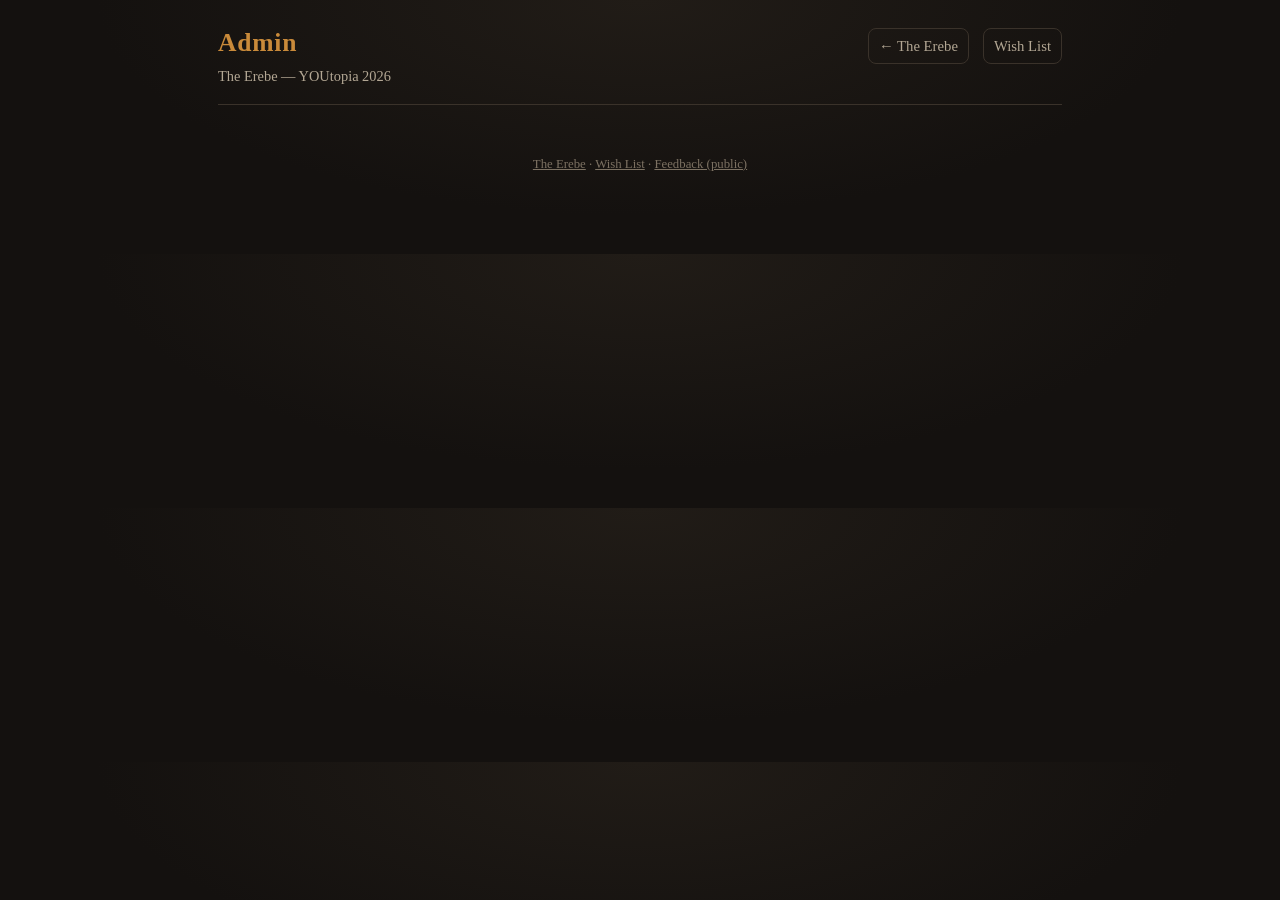
==== admin.html @ f3b17669 "Fix issues #1-#3: nav consistency, logout visibility, passcode reset - #3: every page's top-left lin" ====
<!doctype html>
<html lang="en">
<head>
<meta charset="UTF-8" />
<meta name="viewport" content="width=device-width, initial-scale=1.0" />
<title>Admin — The Erebe</title>
<link rel="stylesheet" href="styles.css" />
</head>
<body>
<div class="wrap">
  <header class="top">
    <div class="brand">
      <h1>Admin</h1>
      <p>The Erebe — YOUtopia 2026</p>
    </div>
    <nav class="top-links">
      <a href="index.html">← The Erebe</a>
      <a href="participate.html">Wish List</a>
    </nav>
  </header>

  <div id="notice-area"></div>

  <div id="login-box" class="card hidden">
    <h2 class="section-title" style="margin-top:0;">Admin login</h2>
    <div class="row">
      <div class="field-group">
        <label class="field">Name</label>
        <input id="admin-name" type="text" />
      </div>
      <div class="field-group">
        <label class="field">Passcode</label>
        <input id="admin-passcode" type="password" />
      </div>
    </div>
    <button type="button" id="admin-login-btn">Log in</button>
  </div>

  <div id="dashboard" class="hidden">
    <button type="button" id="admin-logout" class="secondary small" style="float:right;">Log out</button>
    <div class="tabs">
      <button type="button" class="active" data-tab="change-requests">Change Requests</button>
      <button type="button" data-tab="donors">Donors</button>
      <button type="button" data-tab="wishlist">Wish List Items</button>
      <button type="button" data-tab="homepage">Homepage Copy</button>
      <button type="button" data-tab="feedback">Feedback</button>
    </div>

    <div id="tab-change-requests" class="tab-panel"></div>
    <div id="tab-donors" class="tab-panel hidden"></div>
    <div id="tab-wishlist" class="tab-panel hidden"></div>
    <div id="tab-homepage" class="tab-panel hidden"></div>
    <div id="tab-feedback" class="tab-panel hidden"></div>
  </div>

  <footer class="foot">
    <a href="index.html">The Erebe</a> · <a href="participate.html">Wish List</a> · <a href="feedback.html">Feedback (public)</a>
  </footer>
</div>

<script type="module" src="admin.js"></script>
</body>
</html>
---- styles.css ----
:root {
  --bg: #14110f;
  --bg-panel: #1c1815;
  --bg-panel-2: #241f1b;
  --border: #3a322a;
  --text: #ece4d6;
  --text-dim: #b3a794;
  --text-faint: #7d7263;
  --accent: #c98a3a;
  --accent-2: #8a6b3a;
  --good: #6fa878;
  --warn: #cf8b4a;
  --bad: #c2604f;
  --link: #d9a85c;
  --radius: 10px;
  --shadow: 0 4px 18px rgba(0,0,0,0.4);
}

* { box-sizing: border-box; }

body {
  margin: 0;
  font-family: "Iowan Old Style", "Palatino Linotype", Georgia, serif;
  background: radial-gradient(ellipse at top, #211c17 0%, var(--bg) 60%);
  color: var(--text);
  line-height: 1.5;
}

a { color: var(--link); }

.wrap {
  max-width: 880px;
  margin: 0 auto;
  padding: 24px 18px 80px;
}

header.top {
  display: flex;
  align-items: baseline;
  justify-content: space-between;
  flex-wrap: wrap;
  gap: 8px;
  border-bottom: 1px solid var(--border);
  padding-bottom: 16px;
  margin-bottom: 24px;
}

header.top .brand h1 {
  margin: 0;
  font-size: 1.6rem;
  letter-spacing: 0.03em;
  color: var(--accent);
}
header.top .brand p {
  margin: 4px 0 0;
  color: var(--text-dim);
  font-size: 0.9rem;
}

nav.top-links {
  display: flex;
  gap: 14px;
  font-size: 0.92rem;
  flex-wrap: wrap;
}
nav.top-links a {
  text-decoration: none;
  padding: 6px 10px;
  border: 1px solid var(--border);
  border-radius: 8px;
  color: var(--text-dim);
}
nav.top-links a:hover { color: var(--accent); border-color: var(--accent-2); }

#account-status {
  display: flex;
  align-items: center;
  gap: 10px;
  justify-content: flex-end;
  font-size: 0.85rem;
  margin: -12px 0 20px;
}
.account-pill {
  color: var(--good);
  background: rgba(111,168,120,0.08);
  border: 1px solid rgba(111,168,120,0.25);
  border-radius: 999px;
  padding: 4px 12px;
}

h2.section-title {
  color: var(--accent);
  font-size: 1.2rem;
  letter-spacing: 0.02em;
  border-bottom: 1px solid var(--border);
  padding-bottom: 6px;
  margin: 34px 0 14px;
}

.intro {
  color: var(--text-dim);
  font-size: 0.96rem;
  margin-bottom: 4px;
}

.card {
  background: var(--bg-panel);
  border: 1px solid var(--border);
  border-radius: var(--radius);
  padding: 16px 18px;
  margin-bottom: 14px;
  box-shadow: var(--shadow);
}

.item-card { display: flex; flex-direction: column; gap: 8px; }
.item-head {
  display: flex;
  justify-content: space-between;
  align-items: flex-start;
  gap: 12px;
}
.item-name {
  font-size: 1.05rem;
  font-weight: 600;
  color: var(--text);
}
.item-name.fulfilled { text-decoration: line-through; color: var(--text-faint); }
.item-desc {
  color: var(--text-dim);
  font-size: 0.9rem;
  white-space: pre-line;
}
.item-status {
  font-size: 0.85rem;
  color: var(--warn);
}
.item-status.fulfilled { color: var(--good); }
.thankyou {
  font-size: 0.85rem;
  color: var(--good);
  background: rgba(111,168,120,0.08);
  border: 1px solid rgba(111,168,120,0.25);
  border-radius: 6px;
  padding: 6px 10px;
}

button, .btn {
  font-family: inherit;
  background: var(--accent);
  color: #201808;
  border: none;
  border-radius: 8px;
  padding: 9px 16px;
  font-size: 0.92rem;
  font-weight: 600;
  cursor: pointer;
  transition: filter 0.15s ease;
}
button:hover, .btn:hover { filter: brightness(1.1); }
button.secondary, .btn.secondary {
  background: transparent;
  color: var(--text-dim);
  border: 1px solid var(--border);
}
button.danger { background: var(--bad); color: #200; }
button:disabled { opacity: 0.5; cursor: not-allowed; }
button.small { padding: 5px 10px; font-size: 0.8rem; }

input, select, textarea {
  font-family: inherit;
  background: var(--bg-panel-2);
  border: 1px solid var(--border);
  color: var(--text);
  border-radius: 6px;
  padding: 8px 10px;
  font-size: 0.92rem;
  width: 100%;
}
input:focus, select:focus, textarea:focus {
  outline: 1px solid var(--accent);
  border-color: var(--accent);
}

label.field {
  display: block;
  font-size: 0.85rem;
  color: var(--text-dim);
  margin-bottom: 4px;
}
.field-group { margin-bottom: 12px; }

.row { display: flex; gap: 12px; flex-wrap: wrap; }
.row > * { flex: 1; min-width: 160px; }

.checkbox-row { display: flex; align-items: center; gap: 8px; }
.checkbox-row input { width: auto; }
.checkbox-row label { margin: 0; color: var(--text); font-size: 0.9rem; }

.pill {
  display: inline-block;
  font-size: 0.72rem;
  text-transform: uppercase;
  letter-spacing: 0.05em;
  padding: 2px 8px;
  border-radius: 999px;
  border: 1px solid var(--border);
  color: var(--text-faint);
}
.pill.pending { color: var(--warn); border-color: var(--warn); }
.pill.approved { color: var(--good); border-color: var(--good); }
.pill.denied { color: var(--bad); border-color: var(--bad); }

.sticky-cart {
  position: sticky;
  bottom: 0;
  background: var(--bg-panel);
  border: 1px solid var(--accent-2);
  border-radius: var(--radius);
  padding: 12px 16px;
  margin-top: 20px;
  display: flex;
  align-items: center;
  justify-content: space-between;
  box-shadow: var(--shadow);
}

.notice {
  padding: 10px 14px;
  border-radius: 8px;
  font-size: 0.9rem;
  margin-bottom: 14px;
}
.notice.error { background: rgba(194,96,79,0.12); border: 1px solid var(--bad); color: #f0c9c1; }
.notice.success { background: rgba(111,168,120,0.12); border: 1px solid var(--good); color: #d3ecd7; }
.notice.info { background: rgba(201,138,58,0.1); border: 1px solid var(--accent-2); color: var(--text); }

.hidden { display: none !important; }

.step-indicator {
  display: flex;
  gap: 6px;
  margin-bottom: 20px;
  font-size: 0.8rem;
  color: var(--text-faint);
}
.step-indicator .step.active { color: var(--accent); font-weight: 600; }

.detail-block {
  border-top: 1px dashed var(--border);
  padding-top: 10px;
  margin-top: 10px;
}

.tabs { display: flex; gap: 8px; margin-bottom: 18px; flex-wrap: wrap; }
.tabs button { background: transparent; color: var(--text-dim); border: 1px solid var(--border); }
.tabs button.active { background: var(--accent); color: #201808; border-color: var(--accent); }

footer.foot {
  text-align: center;
  color: var(--text-faint);
  font-size: 0.8rem;
  margin-top: 50px;
}
footer.foot a { color: var(--text-faint); }

.donor-block {
  border: 1px solid var(--border);
  border-radius: var(--radius);
  padding: 12px 14px;
  margin-bottom: 12px;
  background: var(--bg-panel);
}
.donor-block summary {
  cursor: pointer;
  font-weight: 600;
  color: var(--accent);
}

.add-row, .qty-form {
  margin-top: 8px;
}
.change-form { border-top: 1px dashed var(--border); padding-top: 10px; }

.progress-track {
  background: var(--bg-panel-2);
  border: 1px solid var(--border);
  border-radius: 999px;
  height: 8px;
  overflow: hidden;
  margin: 6px 0;
}
.progress-fill { height: 100%; background: var(--accent); }
.progress-fill.fulfilled { background: var(--good); }
.progress-line {
  font-size: 0.88rem;
  color: var(--text-dim);
  display: flex;
  justify-content: space-between;
  align-items: baseline;
  gap: 8px;
  flex-wrap: wrap;
}
.qty-badge { font-weight: 700; font-size: 1.05rem; color: var(--text); }

.cat-pill.volunteer { border-color: #6f9bd6; color: #9dbfe8; }
.cat-pill.material { border-color: var(--accent-2); color: var(--accent); }
.cat-pill.donation { border-color: var(--good); color: var(--good); }

.contrib-row {
  background: var(--bg-panel-2);
  border: 1px solid var(--border);
  border-radius: 8px;
  padding: 10px 12px;
  margin-bottom: 10px;
}
.contrib-row .row { margin-top: 8px; }
.contrib-row .field-group { margin-bottom: 8px; }

/* ---------- landing page hero ---------- */
.hero {
  text-align: center;
  padding: 36px 0 12px;
}
.hero-art {
  max-width: 380px;
  width: 80%;
  margin: 0 auto;
  display: block;
  filter: drop-shadow(0 0 18px rgba(201, 138, 58, 0.28));
  clip-path: inset(100% 0 0 0);
  animation: erebe-rise 2.8s cubic-bezier(0.22, 0.61, 0.36, 1) forwards;
}
@keyframes erebe-rise {
  to { clip-path: inset(0 0 0 0); }
}
.hero-text {
  opacity: 0;
  animation: erebe-fade-in 1.6s ease forwards;
  animation-delay: 2.3s;
}
@keyframes erebe-fade-in {
  to { opacity: 1; }
}
.hero-text h1 {
  font-size: 2.4rem;
  letter-spacing: 0.08em;
  color: var(--text);
  margin: 10px 0 4px;
}
.hero-text .tagline {
  color: var(--accent);
  font-size: 1.05rem;
  letter-spacing: 0.03em;
  margin: 0 0 4px;
}
.hero-text .subtagline {
  color: var(--text-faint);
  font-size: 0.88rem;
  margin: 0;
}
@media (prefers-reduced-motion: reduce) {
  .hero-art { clip-path: inset(0 0 0 0); animation: none; }
  .hero-text { opacity: 1; animation: none; }
}

.landing-section {
  max-width: 640px;
  margin: 0 auto;
  padding: 8px 0;
}
.landing-section h2 {
  color: var(--accent);
  font-size: 1.15rem;
  letter-spacing: 0.02em;
  margin: 40px 0 10px;
}
.landing-section p {
  color: var(--text-dim);
  font-size: 1rem;
  line-height: 1.7;
}

.principles-row {
  display: flex;
  flex-wrap: wrap;
  gap: 8px;
  justify-content: center;
  margin: 18px 0 8px;
}

.cta-block {
  text-align: center;
  margin: 44px 0 20px;
  padding: 28px 20px;
  border: 1px solid var(--accent-2);
  border-radius: var(--radius);
  background: var(--bg-panel);
}
.cta-block p { color: var(--text-dim); margin: 0 0 16px; }
.cta-block .btn { font-size: 1rem; padding: 12px 26px; }

/* ---------- rich text editor (admin homepage copy) ---------- */
.rte-toolbar {
  display: flex;
  flex-wrap: wrap;
  gap: 4px;
  margin-bottom: 6px;
}
.rte-toolbar button {
  padding: 5px 10px;
  font-size: 0.85rem;
  min-width: 34px;
}
.rte-editable {
  background: var(--bg-panel-2);
  border: 1px solid var(--border);
  border-radius: 6px;
  padding: 10px 12px;
  min-height: 90px;
  color: var(--text);
  line-height: 1.6;
}
.rte-editable:focus { outline: 1px solid var(--accent); border-color: var(--accent); }
.rte-editable p { margin: 0 0 10px; }
.rte-editable h1, .rte-editable h2, .rte-editable h3 { color: var(--accent); margin: 10px 0; }
.rte-editable ul, .rte-editable ol { margin: 0 0 10px; padding-left: 22px; }
.rte-editable a { color: var(--link); }
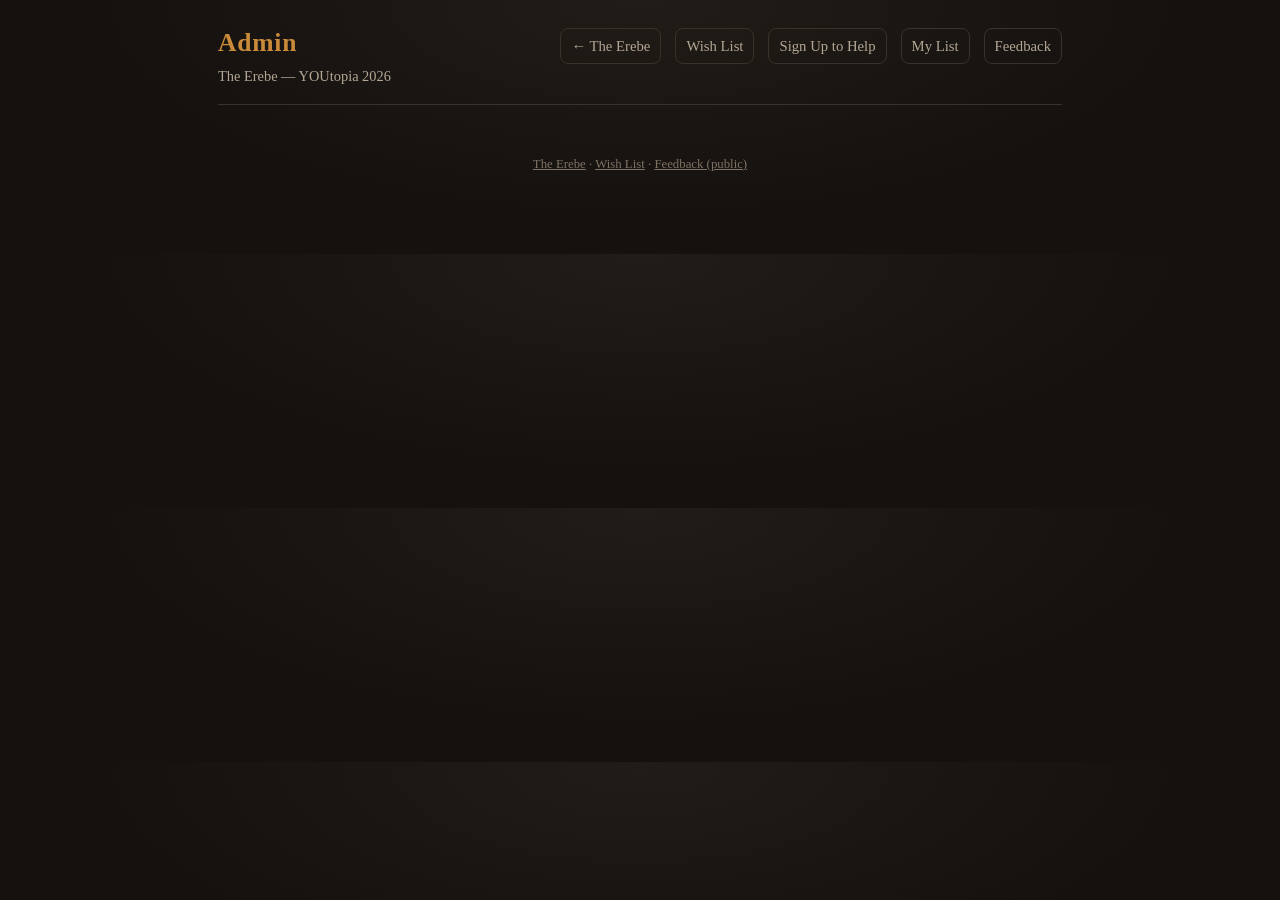
==== commit 0b3f577b: "Fix #14: consistent top nav on every page; fix radio selection not showing after changing a "same fo" ====
--- a/admin.html
+++ b/admin.html
@@ -16,6 +16,9 @@
     <nav class="top-links">
       <a href="index.html">← The Erebe</a>
       <a href="participate.html">Wish List</a>
+      <a href="contribute.html">Sign Up to Help</a>
+      <a href="my-list.html">My List</a>
+      <a href="feedback.html">Feedback</a>
     </nav>
   </header>
 
--- a/styles.css
+++ b/styles.css
@@ -320,23 +320,51 @@
 .hero {
   text-align: center;
   padding: 36px 0 12px;
-}
-.hero-art {
+  /* the art briefly scales up past its own box before settling; overflow-x alone
+     computes overflow-y to auto (per the CSS overflow-x/-y interdependency rule),
+     which pops a real scrollbar on this box during the animation, so hide both. */
+  overflow: hidden;
+}
+
+/* Sized to the source PNG's aspect ratio so the wrapper holds its shape before the
+   image finishes loading. Slightly oversized + shifted down at rest; settles to its
+   true size/position once the spires finish drawing (see erebe-settle below). */
+.hero-art-wrap {
+  position: relative;
   max-width: 380px;
   width: 80%;
   margin: 0 auto;
-  display: block;
+  aspect-ratio: 752 / 1360;
   filter: drop-shadow(0 0 18px rgba(201, 138, 58, 0.28));
-  clip-path: inset(100% 0 0 0);
-  animation: erebe-rise 2.8s cubic-bezier(0.22, 0.61, 0.36, 1) forwards;
-}
-@keyframes erebe-rise {
-  to { clip-path: inset(0 0 0 0); }
-}
+  transform: scale(1.6) translateY(14px);
+  transform-origin: top center;
+  animation: erebe-settle 0.7s cubic-bezier(0.22, 0.61, 0.36, 1) forwards;
+  animation-delay: 4.3s;
+}
+@keyframes erebe-settle {
+  to { transform: scale(1) translateY(-8px); }
+}
+
+/* 7 stacked copies of the same artwork, each clipped to one vertical slice (--l/--r,
+   set inline per element) so it looks like each spire rises on its own, rather than
+   one uniform wipe across the whole image. Each slice still reveals bottom-up. */
+.hero-art-slice {
+  position: absolute;
+  inset: 0;
+  width: 100%;
+  height: 100%;
+  object-fit: contain;
+  clip-path: inset(100% var(--r) 0 var(--l));
+  animation: erebe-spire-rise 3.3s cubic-bezier(0.22, 0.61, 0.36, 1) forwards;
+}
+@keyframes erebe-spire-rise {
+  to { clip-path: inset(0 var(--r) 0 var(--l)); }
+}
+
 .hero-text {
   opacity: 0;
-  animation: erebe-fade-in 1.6s ease forwards;
-  animation-delay: 2.3s;
+  animation: erebe-fade-in 1.3s ease forwards;
+  animation-delay: 4.65s;
 }
 @keyframes erebe-fade-in {
   to { opacity: 1; }
@@ -359,7 +387,8 @@
   margin: 0;
 }
 @media (prefers-reduced-motion: reduce) {
-  .hero-art { clip-path: inset(0 0 0 0); animation: none; }
+  .hero-art-wrap { transform: none; animation: none; }
+  .hero-art-slice { clip-path: inset(0 var(--r) 0 var(--l)); animation: none; }
   .hero-text { opacity: 1; animation: none; }
 }
 
@@ -399,6 +428,60 @@
 .cta-block p { color: var(--text-dim); margin: 0 0 16px; }
 .cta-block .btn { font-size: 1rem; padding: 12px 26px; }
 
+.discord-block {
+  text-align: center;
+  margin: 24px 0 20px;
+}
+.discord-block p { color: var(--text-dim); margin: 0 0 12px; }
+.discord-block iframe {
+  max-width: 100%;
+  border-radius: var(--radius);
+  border: 1px solid var(--border);
+}
+
+.live-block {
+  max-width: 640px;
+  margin: 8px auto 0;
+  text-align: center;
+}
+.live-block h2 {
+  color: var(--accent);
+  font-size: 1.15rem;
+  letter-spacing: 0.02em;
+  margin: 0 0 12px;
+}
+.live-embed {
+  border-radius: var(--radius);
+  border: 1px solid var(--border);
+  overflow: hidden;
+  box-shadow: var(--shadow);
+}
+.live-embed iframe { display: block; }
+.live-fallback {
+  color: var(--text-faint);
+  font-size: 0.85rem;
+  margin: 8px 0 0;
+}
+.past-streams { margin-top: 16px; }
+.past-streams-label {
+  color: var(--text-faint);
+  font-size: 0.78rem;
+  text-transform: uppercase;
+  letter-spacing: 0.05em;
+  margin: 0 0 6px;
+}
+#past-streams-list {
+  list-style: none;
+  padding: 0;
+  margin: 0;
+  display: flex;
+  flex-direction: column;
+  gap: 4px;
+  font-size: 0.88rem;
+}
+#past-streams-list a { color: var(--text-dim); }
+#past-streams-list a:hover { color: var(--accent); }
+
 /* ---------- rich text editor (admin homepage copy) ---------- */
 .rte-toolbar {
   display: flex;
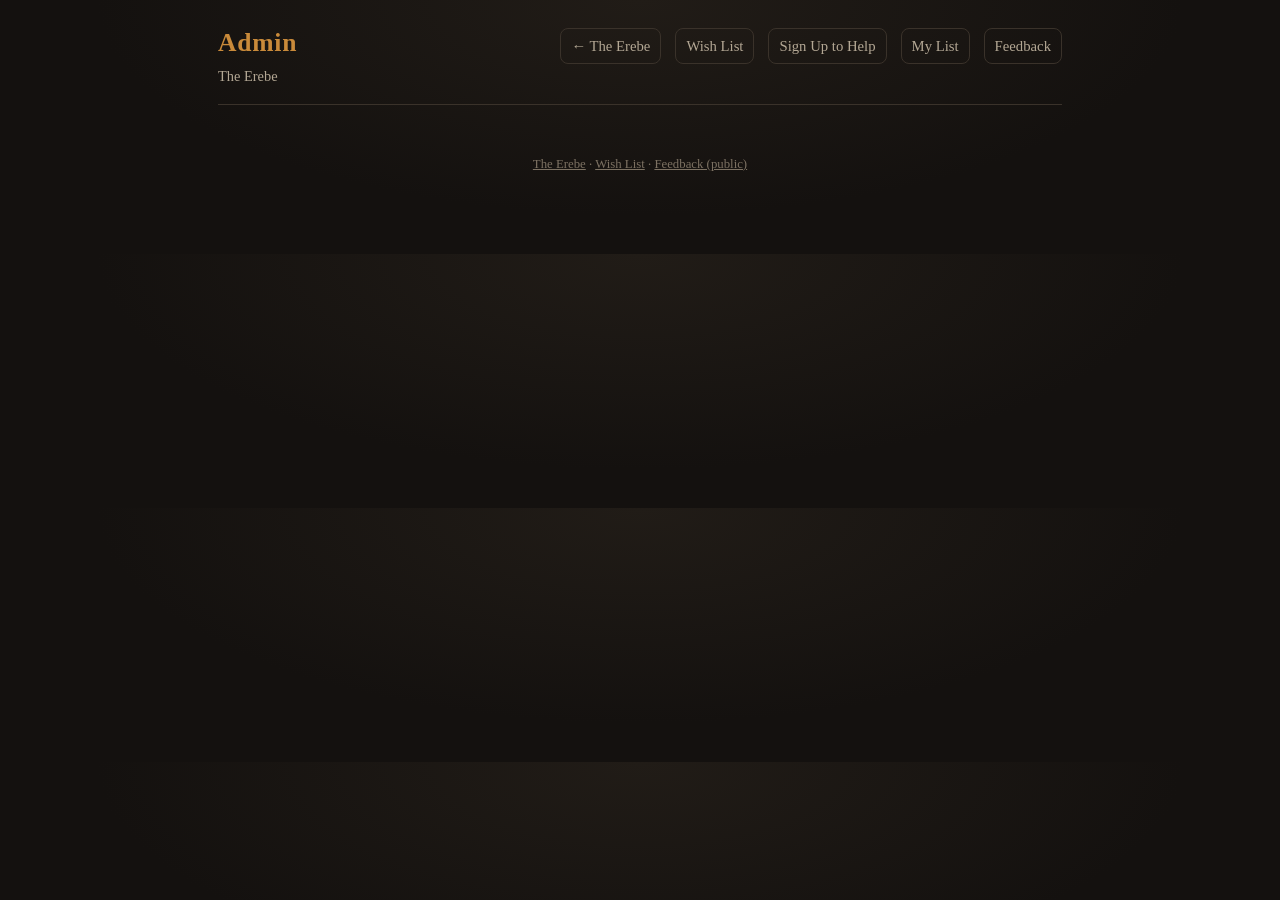
==== commit be08daa4: "Fix #24-#29: Black Rock City rebrand, new participate intro, crew location labels, bigger feedback b" ====
--- a/admin.html
+++ b/admin.html
@@ -11,7 +11,7 @@
   <header class="top">
     <div class="brand">
       <h1>Admin</h1>
-      <p>The Erebe — YOUtopia 2026</p>
+      <p>The Erebe</p>
     </div>
     <nav class="top-links">
       <a href="index.html">← The Erebe</a>
--- a/styles.css
+++ b/styles.css
@@ -24,6 +24,10 @@
   background: radial-gradient(ellipse at top, #211c17 0%, var(--bg) 60%);
   color: var(--text);
   line-height: 1.5;
+  /* Stops the browser's native pull-to-refresh/bounce-navigation from hijacking down
+     swipes at the top of the page -- normal in-page scrolling is untouched. Needed for
+     Chipper Mode's swipe code (chipper-mode.js) to ever see a completed downward swipe. */
+  overscroll-behavior-y: contain;
 }
 
 a { color: var(--link); }
@@ -320,34 +324,41 @@
 .hero {
   text-align: center;
   padding: 36px 0 12px;
-  /* the art briefly scales up past its own box before settling; overflow-x alone
-     computes overflow-y to auto (per the CSS overflow-x/-y interdependency rule),
-     which pops a real scrollbar on this box during the animation, so hide both. */
-  overflow: hidden;
 }
 
 /* Sized to the source PNG's aspect ratio so the wrapper holds its shape before the
-   image finishes loading. Slightly oversized + shifted down at rest; settles to its
-   true size/position once the spires finish drawing (see erebe-settle below). */
+   image finishes loading. Sized big and stays put at rest (no shift) — the shrink
+   only happens at the very end, in place, once the drawing is done (see
+   erebe-art-settle below). The source PNG is cropped tight to its visible line-work
+   (see assets/elevation-view-white.png) — it used to carry ~15% transparent padding
+   above the art and ~22% below, which left a dead blank strip in the box even once
+   the reveal had finished (issue #15 reopened). */
 .hero-art-wrap {
   position: relative;
-  max-width: 380px;
-  width: 80%;
+  max-width: 460px;
+  width: 92%;
   margin: 0 auto;
-  aspect-ratio: 752 / 1360;
+  aspect-ratio: 736 / 878;
   filter: drop-shadow(0 0 18px rgba(201, 138, 58, 0.28));
-  transform: scale(1.6) translateY(14px);
-  transform-origin: top center;
-  animation: erebe-settle 0.7s cubic-bezier(0.22, 0.61, 0.36, 1) forwards;
-  animation-delay: 4.3s;
-}
-@keyframes erebe-settle {
-  to { transform: scale(1) translateY(-8px); }
+  transform-origin: center center;
+}
+/* Once the spires finish drawing (slices run 6.6s, last one starts at 1.08s, so all
+   are done by 7.68s), shrink a bit and fade to semi-transparent in place — scaling
+   from the center so nothing shifts downward — while .hero-text fades in on the same
+   schedule and overlaps it. */
+.hero-art-wrap.play {
+  animation: erebe-art-settle 1.3s ease forwards;
+  animation-delay: 7.8s;
+}
+@keyframes erebe-art-settle {
+  to { transform: scale(0.88); opacity: 0.45; }
 }
 
 /* 7 stacked copies of the same artwork, each clipped to one vertical slice (--l/--r,
    set inline per element) so it looks like each spire rises on its own, rather than
-   one uniform wipe across the whole image. Each slice still reveals bottom-up. */
+   one uniform wipe across the whole image. Each slice reveals bottom-up. Hidden by
+   default; hero-reveal.js adds .play once the hero actually scrolls into view, so
+   the reveal isn't already finished off-screen by the time someone gets to it. */
 .hero-art-slice {
   position: absolute;
   inset: 0;
@@ -355,16 +366,27 @@
   height: 100%;
   object-fit: contain;
   clip-path: inset(100% var(--r) 0 var(--l));
-  animation: erebe-spire-rise 3.3s cubic-bezier(0.22, 0.61, 0.36, 1) forwards;
+}
+.hero-art-wrap.play .hero-art-slice {
+  animation: erebe-spire-rise 6.6s cubic-bezier(0.22, 0.61, 0.36, 1) forwards;
 }
 @keyframes erebe-spire-rise {
   to { clip-path: inset(0 var(--r) 0 var(--l)); }
 }
 
+/* Transforms (the settle shrink on .hero-art-wrap) don't affect layout flow, so this
+   negative margin is sized against the art's own resting (unscaled) box to pull the
+   text up into the space the art vacates once it shrinks — giving a real overlap with
+   the settled, semi-transparent art rather than just closing the gap below it. */
 .hero-text {
   opacity: 0;
+  position: relative;
+  z-index: 1;
+  margin-top: -60px;
+}
+.hero-art-wrap.play ~ .hero-text {
   animation: erebe-fade-in 1.3s ease forwards;
-  animation-delay: 4.65s;
+  animation-delay: 7.8s;
 }
 @keyframes erebe-fade-in {
   to { opacity: 1; }
@@ -387,9 +409,22 @@
   margin: 0;
 }
 @media (prefers-reduced-motion: reduce) {
-  .hero-art-wrap { transform: none; animation: none; }
-  .hero-art-slice { clip-path: inset(0 var(--r) 0 var(--l)); animation: none; }
-  .hero-text { opacity: 1; animation: none; }
+  .hero-art-slice,
+  .hero-art-wrap.play .hero-art-slice {
+    clip-path: inset(0 var(--r) 0 var(--l));
+    animation: none;
+  }
+  .hero-art-wrap,
+  .hero-art-wrap.play {
+    transform: scale(0.88);
+    opacity: 0.45;
+    animation: none;
+  }
+  .hero-text,
+  .hero-art-wrap.play ~ .hero-text {
+    opacity: 1;
+    animation: none;
+  }
 }
 
 .landing-section {
@@ -439,49 +474,6 @@
   border: 1px solid var(--border);
 }
 
-.live-block {
-  max-width: 640px;
-  margin: 8px auto 0;
-  text-align: center;
-}
-.live-block h2 {
-  color: var(--accent);
-  font-size: 1.15rem;
-  letter-spacing: 0.02em;
-  margin: 0 0 12px;
-}
-.live-embed {
-  border-radius: var(--radius);
-  border: 1px solid var(--border);
-  overflow: hidden;
-  box-shadow: var(--shadow);
-}
-.live-embed iframe { display: block; }
-.live-fallback {
-  color: var(--text-faint);
-  font-size: 0.85rem;
-  margin: 8px 0 0;
-}
-.past-streams { margin-top: 16px; }
-.past-streams-label {
-  color: var(--text-faint);
-  font-size: 0.78rem;
-  text-transform: uppercase;
-  letter-spacing: 0.05em;
-  margin: 0 0 6px;
-}
-#past-streams-list {
-  list-style: none;
-  padding: 0;
-  margin: 0;
-  display: flex;
-  flex-direction: column;
-  gap: 4px;
-  font-size: 0.88rem;
-}
-#past-streams-list a { color: var(--text-dim); }
-#past-streams-list a:hover { color: var(--accent); }
-
 /* ---------- rich text editor (admin homepage copy) ---------- */
 .rte-toolbar {
   display: flex;
@@ -508,3 +500,204 @@
 .rte-editable h1, .rte-editable h2, .rte-editable h3 { color: var(--accent); margin: 10px 0; }
 .rte-editable ul, .rte-editable ol { margin: 0 0 10px; padding-left: 22px; }
 .rte-editable a { color: var(--link); }
+
+/* ---------- Chipper Mode easter egg ---------- */
+
+/* Smooth crossfade for the handful of elements whose colors change between the
+   default gloom and Chipper Mode. */
+body, header.top, nav.top-links a, .pill, .card, button, .btn,
+.cta-block, .hero-art-wrap {
+  transition: background-color 0.8s ease, border-color 0.8s ease, color 0.8s ease,
+    filter 0.8s ease, box-shadow 0.8s ease;
+}
+
+/* "Hemera" hover hint — deliberately styled to be indistinguishable from surrounding
+   text; only the tooltip on hover/focus gives it away. */
+.hemera-hint {
+  color: inherit;
+  cursor: default;
+  position: relative;
+}
+
+.chipper-tooltip {
+  position: absolute;
+  bottom: 100%;
+  left: 50%;
+  transform: translate(-50%, -6px);
+  width: max-content;
+  max-width: 240px;
+  background: linear-gradient(135deg, #fff6d8, #ffe3b3);
+  color: #7a4a00;
+  font-family: "Iowan Old Style", "Palatino Linotype", Georgia, serif;
+  font-size: 0.78rem;
+  line-height: 1.4;
+  text-align: center;
+  padding: 8px 12px;
+  border-radius: 10px;
+  box-shadow: 0 6px 20px rgba(0, 0, 0, 0.3);
+  opacity: 0;
+  pointer-events: none;
+  transition: opacity 0.2s ease, transform 0.2s ease;
+  z-index: 1000;
+}
+.chipper-tooltip::after {
+  content: '';
+  position: absolute;
+  top: 100%;
+  left: 50%;
+  margin-left: -6px;
+  border: 6px solid transparent;
+  border-top-color: #ffe3b3;
+}
+.hemera-hint:hover .chipper-tooltip,
+.hemera-hint:focus-visible .chipper-tooltip,
+.chipper-corner-sun:hover .chipper-tooltip,
+.chipper-corner-sun:focus-visible .chipper-tooltip {
+  opacity: 1;
+  transform: translate(-50%, -14px);
+}
+
+/* The corner sun sits fixed at the top-right of the viewport, so the shared tooltip's
+   default "centered above" placement pushes it off the top and right edges of the
+   screen — invisible instead of just hard to read. Anchor it below-right of the sun
+   and let it grow left/down, which keeps it fully on screen. */
+.chipper-corner-sun .chipper-tooltip {
+  bottom: auto;
+  top: 100%;
+  left: auto;
+  right: 0;
+  transform: translate(0, 6px);
+}
+.chipper-corner-sun .chipper-tooltip::after {
+  top: auto;
+  bottom: 100%;
+  left: auto;
+  right: 12px;
+  margin-left: 0;
+  border-top-color: transparent;
+  border-bottom-color: #ffe3b3;
+}
+.chipper-corner-sun:hover .chipper-tooltip,
+.chipper-corner-sun:focus-visible .chipper-tooltip {
+  transform: translate(0, 14px);
+}
+
+/* Sunrise flood: a small disc planted behind the hero art that grows until it floods
+   the whole viewport, pushing daylight through the dark theme. Removed once Chipper
+   Mode's own bright background takes over. */
+.chipper-flood {
+  position: fixed;
+  width: 40px;
+  height: 40px;
+  border-radius: 50%;
+  background: radial-gradient(circle, #fffbe0 0%, #ffe58a 32%, #ffb347 62%, #ff8c42 100%);
+  transform: translate(-50%, -50%) scale(0.05);
+  opacity: 0;
+  z-index: 9998;
+  pointer-events: none;
+}
+body.chipper-dawning .chipper-flood {
+  animation: chipper-sun-grow 2.6s cubic-bezier(0.22, 0.61, 0.36, 1) forwards;
+}
+@keyframes chipper-sun-grow {
+  0% { transform: translate(-50%, -50%) scale(0.05); opacity: 0; }
+  15% { opacity: 1; }
+  100% { transform: translate(-50%, -50%) scale(70); opacity: 1; }
+}
+
+/* Floating sun/cat icons that drift up the screen while Chipper Mode is arriving and,
+   more sparsely, while it stays active. */
+.chipper-float {
+  position: fixed;
+  bottom: -60px;
+  z-index: 9997;
+  pointer-events: none;
+  animation-name: chipper-float-up;
+  animation-timing-function: linear;
+  animation-fill-mode: forwards;
+  filter: drop-shadow(0 2px 6px rgba(0, 0, 0, 0.2));
+}
+@keyframes chipper-float-up {
+  0% { transform: translateY(0) translateX(0) rotate(0deg); opacity: 0; }
+  8% { opacity: 1; }
+  92% { opacity: 1; }
+  100% { transform: translateY(-115vh) translateX(var(--drift, 0px)) rotate(var(--spin, 0deg)); opacity: 0; }
+}
+
+/* The sun that settles in a corner and stays for the duration of Chipper Mode —
+   itself a hint-bearing anchor, mirroring the Hemera hint, for how to reverse it. */
+.chipper-corner-sun {
+  position: fixed;
+  width: 60px;
+  height: 60px;
+  border-radius: 50%;
+  background: radial-gradient(circle, #fffbe0 0%, #ffe58a 40%, #ffb347 75%, #ff8c42 100%);
+  box-shadow: 0 0 20px 6px rgba(255, 200, 80, 0.55);
+  z-index: 9999;
+  cursor: default;
+  animation: chipper-pulse 3s ease-in-out infinite;
+}
+.chipper-corner-sun--settled {
+  top: 16px;
+  right: 16px;
+}
+@keyframes chipper-pulse {
+  0%, 100% { box-shadow: 0 0 20px 6px rgba(255, 200, 80, 0.55); }
+  50% { box-shadow: 0 0 32px 10px rgba(255, 200, 80, 0.85); }
+}
+
+/* The theme itself: bright, colorful, pastel, sunny. Custom properties are inherited
+   by every descendant, so redefining them here reskins nearly the whole site — the
+   overrides below handle the handful of spots with hardcoded colors instead of var(). */
+body.chipper-mode {
+  --bg: #fff6e0;
+  --bg-panel: #fffaf0;
+  --bg-panel-2: #fff1cf;
+  --border: #ffd27a;
+  --text: #4a3200;
+  --text-dim: #8a6420;
+  --text-faint: #b3903f;
+  --accent: #ff8c42;
+  --accent-2: #ffb347;
+  --good: #4caf50;
+  --warn: #ff9800;
+  --bad: #ef5350;
+  --link: #ff6f3c;
+  --shadow: 0 4px 18px rgba(255, 180, 80, 0.25);
+  background: radial-gradient(ellipse at top, #fffef0 0%, var(--bg) 60%);
+}
+body.chipper-mode .hero-art-wrap {
+  filter: drop-shadow(0 0 26px rgba(255, 179, 71, 0.6)) brightness(1.12) saturate(1.25);
+}
+body.chipper-mode .hero-art-slice {
+  filter: sepia(0.45) hue-rotate(-10deg) saturate(1.7) brightness(1.05);
+}
+body.chipper-mode button, body.chipper-mode .btn {
+  color: #3a2200;
+}
+
+@media (prefers-reduced-motion: reduce) {
+  .chipper-flood,
+  body.chipper-dawning .chipper-flood {
+    animation: none;
+    display: none;
+  }
+  .chipper-float {
+    animation: none;
+    display: none;
+  }
+  .chipper-corner-sun {
+    animation: none;
+  }
+}
+
+/* Build-hours log (My List + admin Hours tab) */
+.hours-row {
+  display: flex;
+  justify-content: space-between;
+  align-items: flex-start;
+  gap: 12px;
+  padding: 8px 0;
+  border-top: 1px solid var(--border);
+}
+.hours-row > button { flex-shrink: 0; }
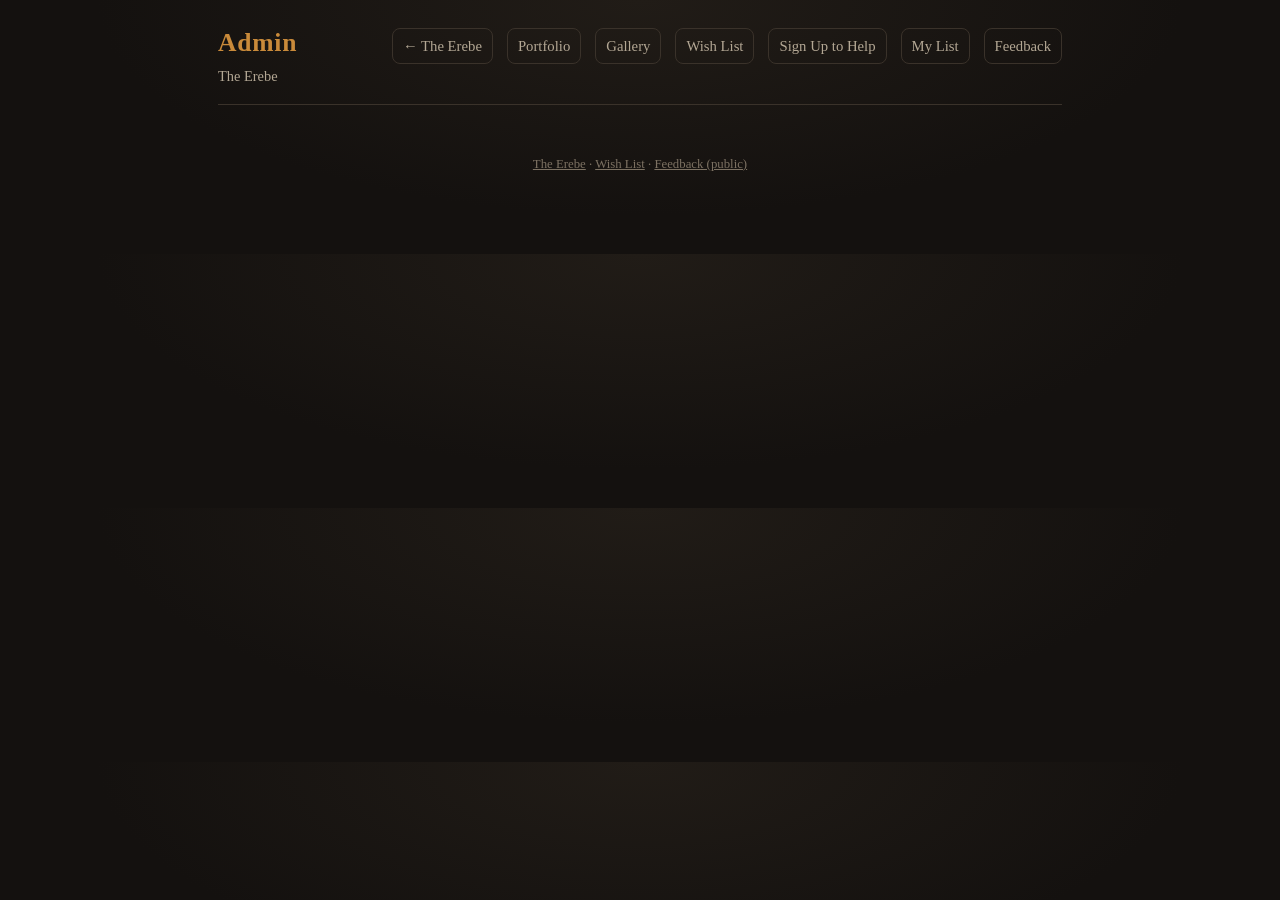
==== commit d2e3d472: "Add portfolio and gallery pages, Contact Inani form, admin Portfolio + Inbox tabs - portfolio.html/j" ====
--- a/admin.html
+++ b/admin.html
@@ -15,6 +15,8 @@
     </div>
     <nav class="top-links">
       <a href="index.html">← The Erebe</a>
+      <a href="portfolio.html">Portfolio</a>
+      <a href="gallery.html">Gallery</a>
       <a href="participate.html">Wish List</a>
       <a href="contribute.html">Sign Up to Help</a>
       <a href="my-list.html">My List</a>
@@ -47,6 +49,8 @@
       <button type="button" data-tab="wishlist">Wish List Items</button>
       <button type="button" data-tab="homepage">Homepage Copy</button>
       <button type="button" data-tab="feedback">Feedback</button>
+      <button type="button" data-tab="portfolio">Portfolio</button>
+      <button type="button" data-tab="inbox">Inbox <span id="inbox-count"></span></button>
     </div>
 
     <div id="tab-change-requests" class="tab-panel"></div>
@@ -54,6 +58,8 @@
     <div id="tab-wishlist" class="tab-panel hidden"></div>
     <div id="tab-homepage" class="tab-panel hidden"></div>
     <div id="tab-feedback" class="tab-panel hidden"></div>
+    <div id="tab-portfolio" class="tab-panel hidden"></div>
+    <div id="tab-inbox" class="tab-panel hidden"></div>
   </div>
 
   <footer class="foot">
--- a/styles.css
+++ b/styles.css
@@ -691,13 +691,334 @@
   }
 }
 
-/* Build-hours log (My List + admin Hours tab) */
-.hours-row {
+/* =====================================================================
+   Shared: modal dialogs, lightbox, photo frames, file buttons
+   ===================================================================== */
+body.no-scroll { overflow: hidden; }
+
+dialog.modal {
+  border: 1px solid var(--accent-2);
+  border-radius: var(--radius);
+  background: var(--bg-panel);
+  color: var(--text);
+  padding: 0;
+  width: min(480px, calc(100vw - 32px));
+  max-height: calc(100vh - 48px);
+  box-shadow: 0 20px 60px rgba(0, 0, 0, 0.6);
+}
+dialog.modal::backdrop { background: rgba(8, 6, 5, 0.72); backdrop-filter: blur(2px); }
+.modal-body { padding: 20px 20px 16px; }
+.modal-body h3 { margin: 0 0 8px; color: var(--accent); font-size: 1.1rem; }
+.modal-text { color: var(--text-dim); font-size: 0.93rem; }
+.modal-text p { margin: 0 0 10px; }
+.modal-text .field-group { margin-top: 10px; }
+.modal-actions { display: flex; flex-direction: column; gap: 8px; margin-top: 14px; }
+.modal-actions button { width: 100%; text-align: center; }
+@media (min-width: 520px) {
+  .modal-actions { flex-direction: row; flex-wrap: wrap; justify-content: flex-end; }
+  .modal-actions button { width: auto; }
+}
+
+.photo-frame {
+  display: block;
+  width: 100%;
+  padding: 0;
+  margin: 0;
+  border: 0;
+  border-radius: 6px;
+  overflow: hidden;
+  background: #0e0c0a;
+  cursor: zoom-in;
+  position: relative;
+}
+.photo-frame:hover { filter: none; }
+.photo-frame img {
+  display: block;
+  width: 100%;
+  height: 100%;
+  object-fit: cover;
+  transition: transform 0.6s cubic-bezier(0.22, 0.61, 0.36, 1), opacity 0.3s ease;
+}
+.photo-frame:hover img { transform: scale(1.025); }
+.photo-frame:focus-visible { outline: 2px solid var(--accent); outline-offset: 2px; }
+/* small image kept at its own size, centered on a matte */
+.photo-frame.fit-pad img {
+  object-fit: contain;
+  width: auto;
+  height: auto;
+  max-width: 100%;
+  max-height: 100%;
+  margin: auto;
+}
+.photo-frame.fit-pad { display: flex; align-items: center; justify-content: center; padding: 18px; background: #191512; border: 1px solid var(--border); }
+.photo-frame.fit-pad:hover img { transform: none; }
+
+.file-btn { position: relative; overflow: hidden; display: inline-block; }
+.file-btn input[type="file"] { position: absolute; inset: 0; opacity: 0; cursor: pointer; width: 100%; }
+
+.hint { color: var(--text-faint); font-size: 0.8rem; margin: 4px 0 0; }
+
+.hp-field { position: absolute; left: -9999px; width: 1px; height: 1px; overflow: hidden; }
+
+.lightbox {
+  position: fixed;
+  inset: 0;
+  z-index: 10000;
+  background: rgba(6, 5, 4, 0.96);
   display: flex;
-  justify-content: space-between;
-  align-items: flex-start;
-  gap: 12px;
-  padding: 8px 0;
-  border-top: 1px solid var(--border);
-}
-.hours-row > button { flex-shrink: 0; }
+  flex-direction: column;
+  animation: lb-in 0.2s ease;
+}
+@keyframes lb-in { from { opacity: 0; } to { opacity: 1; } }
+.lb-top, .lb-bottom { flex: 0 0 auto; padding: 10px 14px; }
+.lb-top { display: flex; justify-content: space-between; align-items: center; color: var(--text-faint); font-size: 0.85rem; }
+.lb-stage { flex: 1 1 auto; position: relative; display: flex; align-items: center; justify-content: center; min-height: 0; padding: 0 8px; }
+.lb-img { max-width: 100%; max-height: 100%; object-fit: contain; user-select: none; -webkit-user-drag: none; border-radius: 2px; }
+.lb-icon {
+  background: transparent; color: var(--text); border: 1px solid var(--border);
+  width: 40px; height: 40px; border-radius: 50%; padding: 0; font-size: 1rem;
+}
+.lb-nav {
+  position: absolute; top: 50%; transform: translateY(-50%);
+  background: rgba(20, 17, 15, 0.6); color: var(--text); border: 1px solid var(--border);
+  width: 44px; height: 64px; border-radius: 8px; padding: 0; font-size: 2rem; line-height: 1;
+}
+.lb-prev { left: 8px; }
+.lb-next { right: 8px; }
+.lb-caption { color: var(--text); font-size: 0.95rem; text-align: center; max-width: 760px; margin: 0 auto; }
+.lb-caption p { margin: 0 0 4px; }
+.lb-credit { color: var(--text-faint); font-size: 0.82rem; letter-spacing: 0.02em; }
+.lb-actions { display: flex; gap: 8px; justify-content: center; flex-wrap: wrap; margin-top: 10px; }
+.lb-btn {
+  font-family: inherit; font-size: 0.85rem; font-weight: 600;
+  background: transparent; color: var(--text-dim); border: 1px solid var(--border);
+  border-radius: 999px; padding: 7px 14px; text-decoration: none; cursor: pointer;
+}
+.lb-btn:hover { color: var(--accent); border-color: var(--accent-2); filter: none; }
+.lb-report { color: var(--text-faint); }
+
+/* =====================================================================
+   Portfolio page
+   ===================================================================== */
+.wrap.wrap-wide { max-width: 1080px; }
+
+.admin-bar {
+  display: flex; flex-wrap: wrap; align-items: center; gap: 10px;
+  border: 1px dashed var(--accent-2); border-radius: var(--radius);
+  padding: 10px 14px; margin-bottom: 18px; font-size: 0.88rem; background: rgba(201,138,58,0.05);
+}
+.admin-bar-label { color: var(--accent); font-weight: 700; letter-spacing: 0.06em; text-transform: uppercase; font-size: 0.75rem; }
+.admin-bar-hint { color: var(--text-dim); flex: 1 1 200px; }
+
+.pf-hero { text-align: center; padding: 28px 0 8px; }
+.pf-eyebrow {
+  margin: 0; color: var(--text-faint); font-size: 0.74rem; letter-spacing: 0.32em; text-transform: uppercase;
+}
+.pf-name {
+  margin: 8px 0 18px; font-weight: 400; font-size: clamp(2.6rem, 11vw, 5rem); letter-spacing: 0.14em;
+  color: var(--text); line-height: 1;
+}
+.pf-quote {
+  position: relative; max-width: 640px; margin: 0 auto; padding: 44px 12px 0;
+  font-style: italic; color: var(--text-dim); font-size: clamp(1.05rem, 3.6vw, 1.35rem); line-height: 1.55;
+}
+.pf-quote::before {
+  content: '“'; position: absolute; left: 50%; top: -0.08em; transform: translateX(-50%);
+  font-size: 4.2rem; color: var(--accent); opacity: 0.35; font-style: normal; line-height: 1;
+}
+.pf-quote p { margin: 0 0 8px; }
+.pf-quote cite { display: block; font-style: normal; color: var(--accent); font-size: 0.85rem; letter-spacing: 0.18em; text-transform: uppercase; }
+
+.pf-loading { text-align: center; margin: 50px 0; }
+
+.pf-year {
+  display: flex; align-items: center; gap: 16px; margin: 64px 0 8px;
+  color: var(--accent); font-size: 0.8rem; letter-spacing: 0.4em;
+}
+.pf-year::before, .pf-year::after { content: ''; flex: 1; height: 1px; background: linear-gradient(90deg, transparent, var(--border), transparent); }
+.pf-year span {
+  font-size: clamp(2rem, 9vw, 3.4rem); letter-spacing: 0.08em; font-weight: 400;
+  color: transparent; -webkit-text-stroke: 1px var(--accent-2); line-height: 1;
+}
+
+.pf-piece {
+  position: relative;
+  padding: 30px 0 34px;
+  border-bottom: 1px solid rgba(58, 50, 42, 0.6);
+  scroll-margin-top: 16px;
+  opacity: 0; transform: translateY(18px);
+  transition: opacity 0.7s ease, transform 0.7s cubic-bezier(0.22, 0.61, 0.36, 1);
+}
+.pf-piece.in { opacity: 1; transform: none; }
+.pf-piece:last-child { border-bottom: 0; }
+.pf-piece.is-archived { opacity: 0.55; }
+.pf-piece.is-archived.in { opacity: 0.55; }
+.pf-archived-flag { color: var(--warn); font-size: 0.8rem; text-transform: uppercase; letter-spacing: 0.08em; margin: 0 0 8px; }
+
+.pf-head { margin-bottom: 18px; padding-right: 48px; }
+.pf-meta {
+  margin: 0 0 8px; color: var(--accent); font-size: 0.76rem; letter-spacing: 0.18em; text-transform: uppercase;
+}
+.pf-dot { margin: 0 8px; color: var(--text-faint); }
+.pf-title { margin: 0; font-weight: 400; font-size: clamp(1.7rem, 6.4vw, 2.5rem); line-height: 1.12; letter-spacing: 0.01em; }
+.pf-title a { color: var(--text); text-decoration: none; }
+.pf-title a:hover { color: var(--accent); }
+.pf-role { margin: 10px 0 0; color: var(--text-dim); font-style: italic; }
+.pf-credit { margin: 6px 0 0; color: var(--text-faint); font-size: 0.86rem; }
+
+.pf-feature { margin: 0 0 20px; }
+.pf-feature .photo-frame img { height: auto; max-height: 78vh; object-fit: contain; background: #0e0c0a; }
+.pf-feature .photo-frame.fit-enlarge img { width: 100%; height: auto; max-height: none; object-fit: cover; }
+.pf-feature .photo-frame.fit-pad { min-height: 220px; }
+.pf-feature .photo-frame.fit-pad img { height: auto; width: auto; }
+figure { margin: 0; }
+figcaption { color: var(--text-faint); font-size: 0.82rem; margin-top: 6px; font-style: italic; }
+
+.pf-body { color: var(--text-dim); font-size: 1.02rem; line-height: 1.75; max-width: 68ch; }
+.pf-body p { margin: 0 0 1em; }
+.pf-body a { color: var(--link); }
+.pf-body h2, .pf-body h3 { color: var(--text); font-weight: 400; }
+
+.pf-grid {
+  display: grid; grid-template-columns: repeat(2, 1fr); gap: 10px; margin-top: 22px;
+}
+.pf-grid .photo-frame { aspect-ratio: 4 / 3; }
+@media (min-width: 700px) { .pf-grid { grid-template-columns: repeat(3, 1fr); gap: 12px; } }
+
+@media (min-width: 860px) {
+  .pf-piece:not(.is-editing) {
+    display: grid; grid-template-columns: minmax(220px, 31%) 1fr; column-gap: 44px; align-items: start;
+  }
+  .pf-piece:not(.is-editing) .pf-head { position: sticky; top: 24px; padding-right: 0; }
+  .pf-piece:not(.is-editing) .pf-archived-flag { grid-column: 1 / -1; }
+}
+
+.pf-edit-btn {
+  position: absolute; top: 26px; right: 0; z-index: 2;
+  width: 40px; height: 40px; border-radius: 50%; padding: 0;
+  background: var(--bg-panel); color: var(--accent); border: 1px solid var(--accent-2); font-size: 1.05rem;
+}
+.pf-edit-btn:hover { background: var(--accent); color: #201808; }
+
+.pf-editor {
+  background: var(--bg-panel); border: 1px solid var(--accent); border-radius: var(--radius);
+  padding: 16px; box-shadow: 0 0 0 4px rgba(201,138,58,0.08), var(--shadow);
+}
+.pf-editor-head { display: flex; flex-wrap: wrap; gap: 10px; align-items: baseline; margin-bottom: 12px; }
+.pf-editor-head strong { color: var(--accent); text-transform: uppercase; letter-spacing: 0.1em; font-size: 0.8rem; }
+.pf-editor-sub { color: var(--accent); margin: 20px 0 8px; font-weight: 600; font-size: 0.95rem; }
+.pf-editor-actions {
+  position: sticky; bottom: 0; display: flex; flex-wrap: wrap; gap: 8px;
+  margin: 16px -16px -16px; padding: 12px 16px; background: var(--bg-panel-2);
+  border-top: 1px solid var(--border); border-radius: 0 0 var(--radius) var(--radius);
+}
+.pf-advanced { margin-top: 16px; }
+.pf-advanced summary { cursor: pointer; color: var(--text-dim); font-size: 0.88rem; margin-bottom: 8px; }
+.pf-photo-list { display: flex; flex-direction: column; gap: 10px; margin-bottom: 10px; }
+.pf-photo-row {
+  display: flex; gap: 10px; align-items: flex-start;
+  background: var(--bg-panel-2); border: 1px solid var(--border); border-radius: 8px; padding: 8px;
+}
+.pf-photo-thumb { width: 84px; height: 84px; object-fit: cover; border-radius: 4px; flex: 0 0 auto; background: #0e0c0a; }
+.pf-photo-fields { flex: 1; min-width: 0; }
+.pf-photo-actions { display: flex; flex-wrap: wrap; gap: 6px; margin-top: 6px; align-items: center; }
+.pf-photo-actions select { width: auto; padding: 5px 8px; font-size: 0.8rem; }
+.pf-upload-status { color: var(--text-dim); font-size: 0.85rem; margin-top: 6px; min-height: 1.2em; }
+.pf-history-list { padding-left: 18px; margin: 8px 0; font-size: 0.82rem; max-height: 30vh; overflow: auto; }
+.pf-history-list li { margin-bottom: 6px; }
+
+.pf-section-heading {
+  color: var(--accent); font-weight: 400; font-size: 0.8rem; letter-spacing: 0.32em; text-transform: uppercase;
+  text-align: center; margin: 0 0 14px;
+}
+.pf-contact { max-width: 640px; margin: 70px auto 0; scroll-margin-top: 16px; }
+.pf-contact .intro { text-align: center; margin-bottom: 16px; }
+.pf-credits { max-width: 640px; margin: 56px auto 0; text-align: center; }
+.pf-credits-body { color: var(--text-dim); font-style: italic; line-height: 1.7; }
+
+.pf-index-toggle {
+  position: fixed; right: 16px; bottom: calc(16px + env(safe-area-inset-bottom, 0px)); z-index: 900;
+  border-radius: 999px; padding: 11px 18px; box-shadow: 0 8px 24px rgba(0,0,0,0.5);
+  background: var(--bg-panel); color: var(--accent); border: 1px solid var(--accent-2); letter-spacing: 0.06em;
+}
+body.pf-editing .pf-index-toggle { display: none; }
+.pf-index-toggle:hover { background: var(--accent); color: #201808; }
+.pf-index { position: fixed; inset: 0; z-index: 950; background: rgba(8, 6, 5, 0.6); display: flex; justify-content: flex-end; align-items: flex-end; }
+.pf-index[hidden] { display: none; }
+.pf-index-panel {
+  width: 100%; max-height: 78vh; overflow: auto; background: var(--bg-panel);
+  border-top: 1px solid var(--accent-2); border-radius: 16px 16px 0 0; padding: 14px 18px calc(20px + env(safe-area-inset-bottom, 0px));
+  animation: sheet-up 0.25s cubic-bezier(0.22, 0.61, 0.36, 1);
+}
+@keyframes sheet-up { from { transform: translateY(30px); opacity: 0; } to { transform: none; opacity: 1; } }
+@media (min-width: 700px) {
+  .pf-index { align-items: stretch; }
+  .pf-index-panel { width: 360px; max-height: none; border-radius: 0; border-top: 0; border-left: 1px solid var(--accent-2); }
+}
+.pf-index-head { display: flex; justify-content: space-between; align-items: center; margin-bottom: 6px; color: var(--accent); letter-spacing: 0.2em; text-transform: uppercase; font-size: 0.78rem; }
+.pf-index-year { color: var(--text-faint); font-size: 0.75rem; letter-spacing: 0.3em; margin: 14px 0 4px; }
+.pf-index ul { list-style: none; margin: 0; padding: 0; }
+.pf-index li a {
+  display: flex; justify-content: space-between; gap: 12px; padding: 9px 4px;
+  text-decoration: none; color: var(--text); border-bottom: 1px solid rgba(58,50,42,0.5);
+}
+.pf-index li a:hover { color: var(--accent); }
+.pf-index li small { color: var(--text-faint); white-space: nowrap; }
+
+/* =====================================================================
+   Gallery page
+   ===================================================================== */
+.gl-intro { max-width: 680px; }
+.gl-guidelines { margin: 14px 0 6px; }
+.gl-guidelines summary { cursor: pointer; color: var(--accent); }
+.gl-guidelines ul { color: var(--text-dim); font-size: 0.9rem; padding-left: 20px; }
+.gl-toolbar { display: flex; flex-wrap: wrap; gap: 10px; align-items: center; margin: 16px 0 4px; }
+.gl-section { margin: 44px 0 0; scroll-margin-top: 16px; }
+.gl-section-head { display: flex; justify-content: space-between; align-items: flex-end; gap: 10px; flex-wrap: wrap; border-bottom: 1px solid var(--border); padding-bottom: 8px; margin-bottom: 14px; }
+.gl-section-title { margin: 0; font-weight: 400; font-size: clamp(1.4rem, 5vw, 1.9rem); }
+.gl-section-desc { margin: 4px 0 0; color: var(--text-dim); font-size: 0.92rem; }
+.gl-section-admin { display: flex; gap: 6px; flex-wrap: wrap; }
+.gl-grid { display: grid; grid-template-columns: repeat(2, 1fr); gap: 8px; }
+@media (min-width: 640px) { .gl-grid { grid-template-columns: repeat(3, 1fr); gap: 10px; } }
+@media (min-width: 960px) { .gl-grid { grid-template-columns: repeat(4, 1fr); } }
+.gl-tile { position: relative; display: flex; flex-direction: column; }
+.gl-tile .photo-frame { aspect-ratio: 1 / 1; }
+.gl-tile.is-hidden .photo-frame { opacity: 0.35; }
+.gl-tile-caption { font-size: 0.78rem; color: var(--text-faint); margin-top: 4px; line-height: 1.35; overflow-wrap: anywhere; }
+.gl-tile-flag {
+  position: absolute; top: 6px; right: 6px; z-index: 2;
+  background: rgba(14,12,10,0.72); color: var(--text-dim); border: 1px solid rgba(255,255,255,0.12);
+  width: 30px; height: 30px; padding: 0; border-radius: 50%; font-size: 0.8rem;
+}
+.gl-tile-badge {
+  position: absolute; top: 6px; left: 6px; z-index: 2; font-size: 0.66rem; text-transform: uppercase; letter-spacing: 0.06em;
+  background: rgba(14,12,10,0.8); color: var(--warn); border: 1px solid var(--warn); padding: 2px 6px; border-radius: 999px;
+}
+.gl-tile-badge.mine { color: var(--good); border-color: var(--good); }
+.gl-tile-tools { display: flex; flex-wrap: wrap; gap: 4px; margin-top: 6px; }
+.gl-tile-tools button, .gl-tile-tools select { font-size: 0.72rem; padding: 4px 7px; }
+.gl-tile-tools select { width: auto; max-width: 100%; }
+.gl-empty { color: var(--text-faint); font-size: 0.9rem; font-style: italic; }
+.gl-upload { margin-top: 14px; }
+.gl-upload > summary { cursor: pointer; display: inline-block; list-style: none; }
+.gl-upload > summary::-webkit-details-marker { display: none; }
+.gl-upload-form { margin-top: 12px; }
+.gl-preview { display: flex; gap: 8px; flex-wrap: wrap; margin: 6px 0 10px; }
+.gl-preview img { width: 72px; height: 72px; object-fit: cover; border-radius: 4px; border: 1px solid var(--border); }
+.radio-row { display: flex; flex-wrap: wrap; gap: 14px; margin-bottom: 8px; }
+.radio-row label { display: flex; gap: 6px; align-items: center; color: var(--text); font-size: 0.9rem; }
+.radio-row input { width: auto; }
+.gl-consent { display: flex; gap: 8px; align-items: flex-start; font-size: 0.86rem; color: var(--text-dim); margin: 8px 0 12px; }
+.gl-consent input { width: auto; margin-top: 3px; }
+
+/* =====================================================================
+   Admin inbox
+   ===================================================================== */
+.inbox-thumb { width: 96px; height: 96px; object-fit: cover; border-radius: 6px; border: 1px solid var(--border); float: right; margin: 0 0 8px 12px; }
+.inbox-msg { white-space: pre-wrap; color: var(--text); background: var(--bg-panel-2); border: 1px solid var(--border); border-radius: 6px; padding: 10px 12px; margin: 8px 0; }
+
+@media (prefers-reduced-motion: reduce) {
+  .pf-piece, .pf-piece.in { transition: none; opacity: 1; transform: none; }
+  .photo-frame img, .photo-frame:hover img { transition: none; transform: none; }
+  .lightbox, .pf-index-panel { animation: none; }
+}
